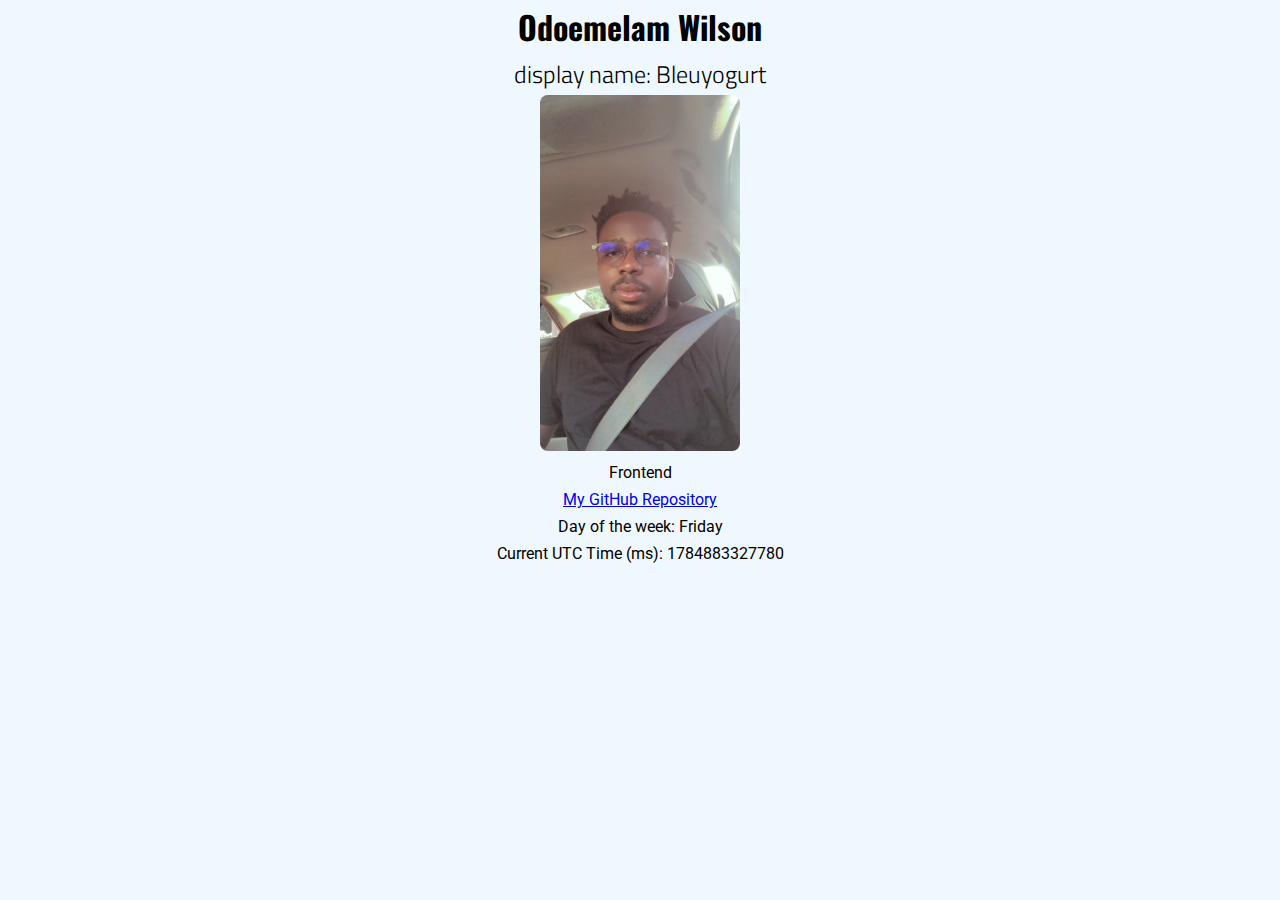
==== index.html @ a2868fc7 "Upload of first task" ====
<!DOCTYPE html>
<html lang="en">

<head>
  <meta charset="UTF-8">
  <meta name="viewport" content="width=device-width, initial-scale=1.0">
  <link rel="stylesheet" href="./css/style.css">
  <link rel="preconnect" href="https://fonts.googleapis.com">
  <link rel="preconnect" href="https://fonts.gstatic.com" crossorigin>
  <link
    href="https://fonts.googleapis.com/css2?family=Oswald:wght@400;500;600&family=Roboto:wght@400;500;700&family=Titillium+Web:wght@300;400&display=swap"
    rel="stylesheet">
  <title>My Web Page</title>
</head>

<body>
  <div class="container">
    <!-- Slack name -->
    <h1 data-testid="slackUserName">Odoemelam Wilson</h1>

    <h2 data-testid="slackUserName">display name: Bleuyogurt</h2>

    <!--Profile photo -->
    <img src="./img/IMG_0188.JPG" alt="blueyogurt" data-testid="slackDisplayImage">

    <!-- HNG track -->
    <p data-testid="myTrack">Frontend</p>

    <!-- GitHub repo -->
    <a href="https://github.com/Bleuyogurt" target="_blank" data-testid="githubURL">My GitHub Repository</a>

    <!-- Display of Current Day of the Week using JavaScript -->
    <p data-testid="currentDayOfTheWeek"></p>

    <!-- Display of Current UTC Time using JavaScript -->
    <p data-testid="currentUTCTime"></p>

  </div>

  <script src="./main.js"></script>
</body>

</html>
---- css/style.css ----
* {
  margin: 0;
  padding: 0;
  box-sizing: border-box;
}

body {
  font-family: "Roboto", sans-serif;
  text-align: center;
  line-height: 1.7;
  background-color: aliceblue;
}

h1 {
  font-family: "Oswald", sans-serif;
  margin-bottom: none;
}

h2 {
  font-family: "Titillium Web", sans-serif;
  font-weight: 300;
}
img {
  max-width: 100%;
  width: 200px;
  border-radius: 8px;
}

/* Main styling hero section  */

.container {
  max-width: 1000px;
  margin: auto;
}
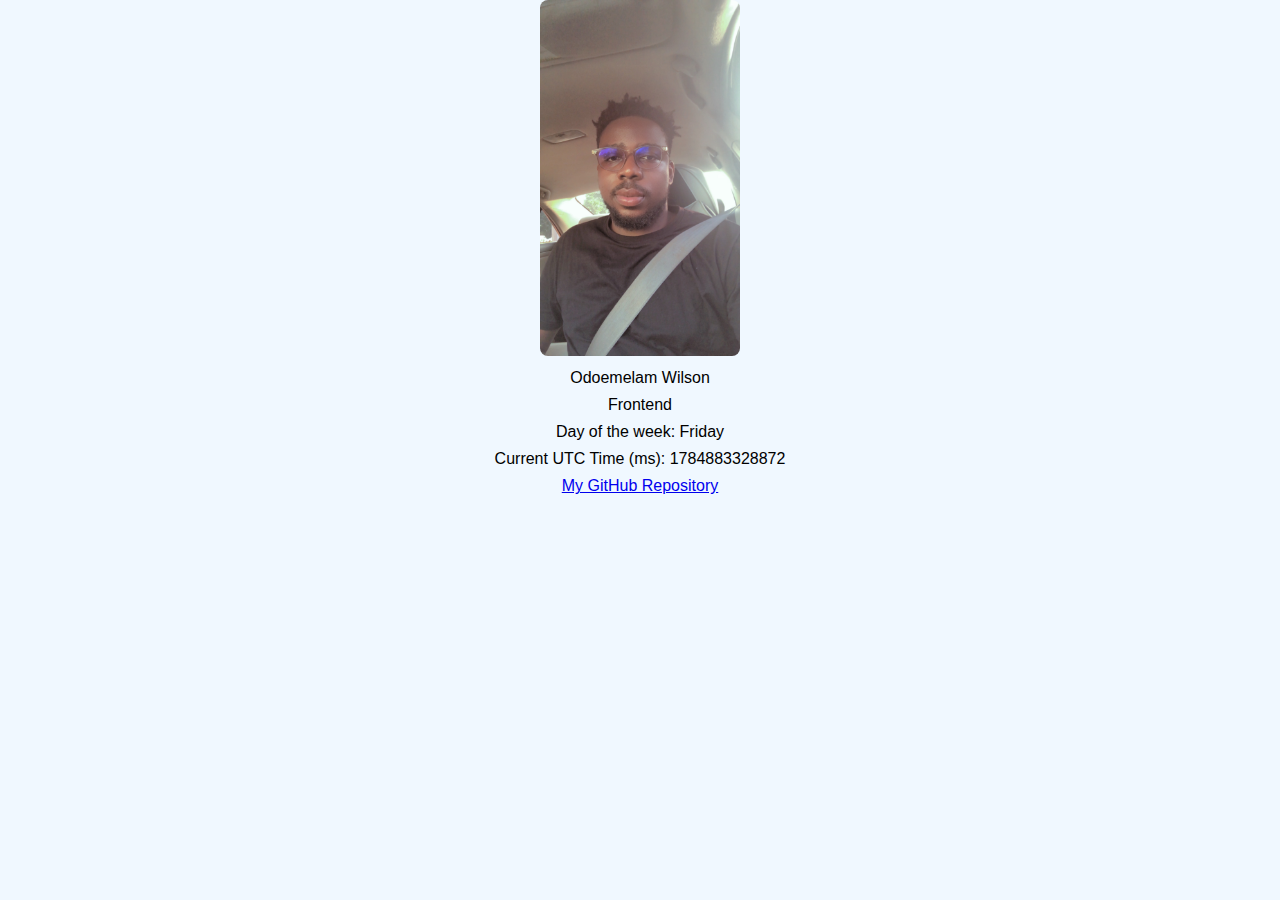
==== commit 7b48a8f5: "Update index.html" ====
--- a/index.html
+++ b/index.html
@@ -4,40 +4,27 @@
 <head>
   <meta charset="UTF-8">
   <meta name="viewport" content="width=device-width, initial-scale=1.0">
+  <title>HNG Stage One Task | Wilson</title>
   <link rel="stylesheet" href="./css/style.css">
-  <link rel="preconnect" href="https://fonts.googleapis.com">
-  <link rel="preconnect" href="https://fonts.gstatic.com" crossorigin>
-  <link
-    href="https://fonts.googleapis.com/css2?family=Oswald:wght@400;500;600&family=Roboto:wght@400;500;700&family=Titillium+Web:wght@300;400&display=swap"
-    rel="stylesheet">
-  <title>My Web Page</title>
 </head>
 
 <body>
-  <div class="container">
-    <!-- Slack name -->
-    <h1 data-testid="slackUserName">Odoemelam Wilson</h1>
-
-    <h2 data-testid="slackUserName">display name: Bleuyogurt</h2>
-
-    <!--Profile photo -->
-    <img src="./img/IMG_0188.JPG" alt="blueyogurt" data-testid="slackDisplayImage">
-
-    <!-- HNG track -->
-    <p data-testid="myTrack">Frontend</p>
-
-    <!-- GitHub repo -->
-    <a href="https://github.com/Bleuyogurt" target="_blank" data-testid="githubURL">My GitHub Repository</a>
-
-    <!-- Display of Current Day of the Week using JavaScript -->
-    <p data-testid="currentDayOfTheWeek"></p>
-
-    <!-- Display of Current UTC Time using JavaScript -->
-    <p data-testid="currentUTCTime"></p>
-
+  <div class="card">
+    <div class="personal-info">
+      <img src="./img/IMG_0188.JPG" alt="Bleuyogurt" data-testid="slackDisplayImage">
+      <div class="info-text">Odoemelam Wilson</p>
+        <span data-testid="myTrack">Frontend</span>
+      </div>
+    </div>
+    <div class="date-time">
+      <p data-testid="currentDayOfTheWeek"></p>
+      <p data-testid="currentUTCTime"></p>
+    </div>
+    <div class="github">
+      <a class="button" href="https://github.com/Bleuyogurt/HNGX" data-testid="githubURL">My GitHub Repository</a>
+    </div>
   </div>
-
-  <script src="./main.js"></script>
+  <script src="main.js"></script>
 </body>
 
-</html>+</html>
